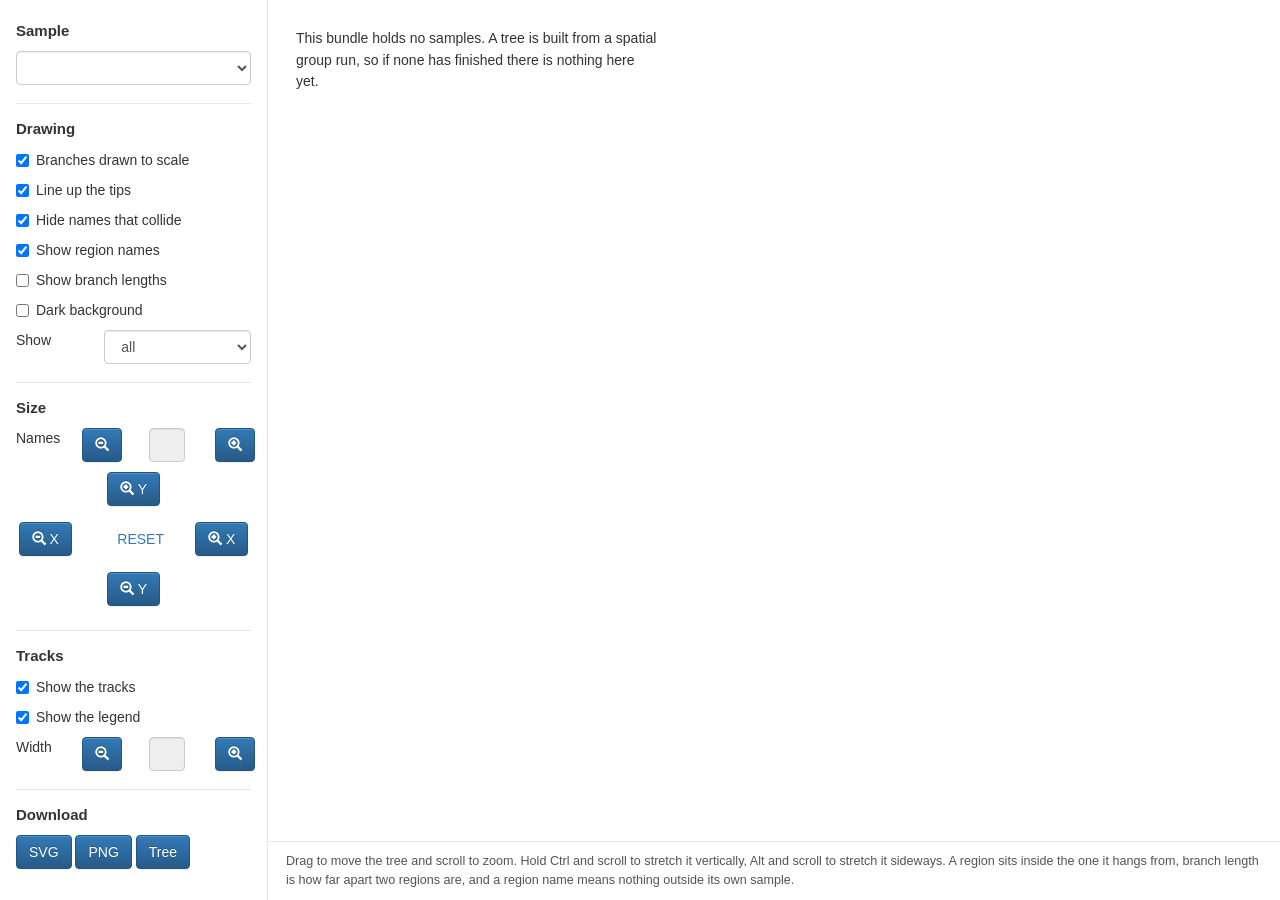
==== clients/webapp/web/tree/index.html @ 07969d35 "analysis-core: four partitions, catalog-driven capabilities, agentic web client" ====
<!DOCTYPE html>
<html lang="en">
<head>
    <meta content="text/html;charset=UTF-8" http-equiv="content-type">
    <meta name="viewport" content="width=device-width, initial-scale=1" />
    <title>Region Tree</title>

    <!--
      The page PhyD3 ships, with what it takes to run here and nothing else.

      Its own `dist/index.html` loads jQuery, Bootstrap and d3 from public
      content delivery networks and reports every visit to an analytics service.
      Neither is acceptable: a cluster is often on a closed network, where a
      viewer that fetches its own libraries over the internet does not open at
      all, and nobody looking at their own results should be reported to a third
      party for doing it. So the libraries sit in `libs/` and the analytics are
      gone.

      What it loads is different too. Theirs reads one file sitting beside it.
      This one asks which samples the bundle holds and reads the tree of
      whichever is chosen, which is what lets several runs be looked at as one
      study.

      Everything that draws a tree is PhyD3's, untouched, in `js/phyd3.min.js`.
      The controls below are its controls, bound by the element ids it looks for.
      Only the ones a Newick tree can drive are here: the rest of its panel reads
      annotations that only phyloXML carries, and a control that cannot do
      anything is worse than an absent one.
    -->

    <link rel="stylesheet" href="libs/bootstrap.min.css">
    <link rel="stylesheet" href="libs/bootstrap-theme.min.css">
    <link rel="stylesheet" href="css/phyd3.min.css" />
    <script src="libs/jquery.min.js"></script>
    <script src="libs/bootstrap.min.js"></script>
    <script src="libs/d3.v3.min.js"></script>
    <script src="js/phyd3.min.js"></script>

    <style>
        /* The tree is drawn in the typeface PhyD3 asks for by name, which it
           does not ship a copy of. Declared here rather than in its stylesheet,
           which stays as it came. */
        @font-face {
            font-family: "Open Sans";
            src: url("fonts/OpenSans.woff2") format("woff2"),
                 url("fonts/OpenSans.woff") format("woff");
            font-display: swap;
        }
        html, body { height: 100%; margin: 0; background: #ffffff; }
        .viewer { display: flex; height: 100%; }
        .controls {
            flex: 0 0 268px; overflow-y: auto; padding: 20px 16px 32px;
            border-right: 1px solid #e9e7e1;
        }
        .stage { flex: 1 1 auto; min-width: 0; display: flex; flex-direction: column; }
        #phyd3 { flex: 1 1 auto; min-width: 0; overflow: auto; }
        .hint {
            flex: 0 0 auto; margin: 0; padding: 10px 18px; font-size: 12.6px;
            line-height: 1.5; color: #57534e; border-top: 1px solid #e9e7e1;
        }
        .group { font-size: 15px; font-weight: 600; margin: 0 0 10px; }
        .group + .group, .divider + .group { margin-top: 0; }
        .divider { border-top: 1px solid #e9e7e1; margin: 18px 0 14px; }
        .trouble { padding: 28px; max-width: 42rem; line-height: 1.55; }
        #sample { margin-bottom: 4px; }
        .stack > .form-group { margin-bottom: 2px; }
        .btn-row { margin-top: 10px; }
        .btn-row .btn { margin-bottom: 6px; }
    </style>

    <script>
        // PhyD3's own options, set for what a region tree is rather than for
        // what a gene family is. Two of them matter and the rest are its
        // defaults: every region here is an inner node of the tree, so drawing
        // only the leaves would label almost nothing; and the distances the
        // spatial group run measured are worth seeing, so branches are drawn to
        // scale rather than evenly.
        var opts = {
            dynamicHide: true,
            height: 800,
            invertColors: false,
            lineupNodes: true,
            showDomains: false,
            showDomainNames: false,
            showDomainColors: false,
            showGraphs: true,
            showGraphLegend: true,
            showLength: false,
            showNodeNames: true,
            showNodesType: "all",
            showPhylogram: true,
            showTaxonomy: false,
            showFullTaxonomy: false,
            showSequences: false,
            showTaxonomyColors: false,
            backgroundColor: "#ffffff",
            foregroundColor: "#000000"
        };

        var showing = null;      // the parsed tree on screen
        var drawnAt = 0;         // the width it was drawn for
        var pending = null;
        var watcher = null;
        var waited = 0;

        // Set as text rather than as markup. A sample name reaches this from a
        // directory in the results store, and a name is not a thing this page
        // should ever be executing.
        function trouble(message) {
            showing = null;
            d3.select("#phyd3").text(null)
              .append("p").attr("class", "trouble").text(message);
        }

        function tips(node) {
            if (!node.branchset || !node.branchset.length) return 1;
            return node.branchset.reduce(function (n, c) { return n + tips(c); }, 0);
        }

        // PhyD3 measures the space it has once, while it builds, and never
        // again. So a frame revealed after its page has loaded gets a tree drawn
        // for no width at all, and a window that changes size keeps a tree drawn
        // for the old one. Neither is the viewer's problem to solve, so the page
        // waits until it has a width and draws again when that width changes.
        function draw() {
            if (!showing) return;
            var width = document.getElementById("phyd3").clientWidth;
            if (!width) {
                // Laid out at no width, which happens while whatever holds this
                // page is still being put on screen. Asking again shortly costs
                // nothing and is the only way to find out; giving up after a few
                // seconds is better than a loop nobody can see. A timer rather
                // than an animation frame, because a page that is not being
                // drawn yet is exactly the case where frames do not arrive.
                if (waited++ < 60) setTimeout(draw, 50);
                return;
            }
            waited = 0;
            // A hundred regions in a fixed eight hundred pixels is a smudge. The
            // picture grows with the tree instead and the stage scrolls, which
            // is the honest way round: the tree is the size it is.
            opts.height = Math.max(600, tips(showing) * 22);
            phyd3.phylogram.build("#phyd3", showing, opts);
            drawnAt = width;
        }

        // Watched two ways because neither covers the other. A window resize is
        // the person dragging the edge of their browser; an element resize is
        // the page around this one changing shape without the window moving,
        // which is what happens when a panel opens. The observer is held in a
        // variable rather than left anonymous so nothing can collect it.
        function watch() {
            window.addEventListener("resize", redraw);
            if (typeof ResizeObserver !== "undefined") {
                watcher = new ResizeObserver(redraw);
                watcher.observe(document.getElementById("phyd3"));
            }
        }

        function redraw() {
            var width = document.getElementById("phyd3").clientWidth;
            if (!showing || !width || width === drawnAt) return;
            clearTimeout(pending);
            pending = setTimeout(draw, 120);
        }

        // Which samples there are is a question about the bundle rather than
        // about the tree, and the server already answers it. Asked once, so a
        // study assembled out of several runs is one picture with a chooser
        // rather than several pages.
        function load() {
            watch();
            d3.select("#phyd3").text("Loading...");
            d3.json("samples", function (found) {
                var names = (found && found.samples) || [];
                if (!names.length) {
                    trouble("This bundle holds no samples. A tree is built from " +
                            "a spatial group run, so if none has finished there " +
                            "is nothing here yet.");
                    return;
                }
                var picker = d3.select("#sample");
                picker.selectAll("option").data(names).enter()
                      .append("option").attr("value", String).text(String);
                picker.on("change", function () { show(this.value); });
                show(names[0]);
            });
        }

        // phyloXML rather than Newick, because Newick has nowhere to put a
        // number that is not a branch length and everything beside the tree —
        // which nodes are spatial groups, what is expressed where — is exactly
        // that. Both parsers are in the bundle, so a plain Newick file still
        // opens if a bundle holds one.
        function show(name) {
            var base = "data/" + encodeURIComponent(name) + "/";
            var file = base + "tree.xml";
            d3.select("#linkTree").attr("href", file)
              .attr("download", name + ".xml");
            d3.select("#phyd3").text("Loading...");
            // d3 hands a one argument callback the document, or null when the
            // request failed. There is no error to inspect, so the message says
            // what is true either way.
            d3.xml(file, function (xml) {
                if (!xml) {
                    d3.text(base + "tree.nwk", function (text) {
                        if (!text) {
                            trouble("The tree for " + name + " could not be read. " +
                                    "If it was built on another machine it may " +
                                    "still be on its way here.");
                            return;
                        }
                        d3.select("#phyd3").text(null);
                        showing = phyd3.newick.parse(text);
                        draw();
                    });
                    return;
                }
                d3.select("#phyd3").text(null);
                showing = phyd3.phyloxml.parse(xml);
                draw();
            });
        }
    </script>
</head>
<body onload="load()">
  <div class="viewer">
    <div class="controls container-fluid">
        <p class="group">Sample</p>
        <select id="sample" class="form-control"></select>

        <div class="divider"></div>
        <p class="group">Drawing</p>
        <div class="stack">
            <div class="form-group"><div class="checkbox"><label>
                <input id="phylogram" type="checkbox" checked="checked"> Branches drawn to scale
            </label></div></div>
            <div class="form-group"><div class="checkbox"><label>
                <input id="lineupNodes" type="checkbox" checked="checked"> Line up the tips
            </label></div></div>
            <div class="form-group"><div class="checkbox"><label>
                <input id="dynamicHide" type="checkbox" checked="checked"> Hide names that collide
            </label></div></div>
            <div class="form-group"><div class="checkbox"><label>
                <input id="nodeNames" type="checkbox" checked="checked"> Show region names
            </label></div></div>
            <div class="form-group"><div class="checkbox"><label>
                <input id="lengthValues" type="checkbox"> Show branch lengths
            </label></div></div>
            <div class="form-group"><div class="checkbox"><label>
                <input id="invertColors" type="checkbox"> Dark background
            </label></div></div>
        </div>
        <div class="row">
            <div class="col-xs-4 middle-padding">Show</div>
            <div class="col-xs-8 no-padding">
                <select id="nodesType" class="form-control">
                    <option selected="selected">all</option>
                    <option>only leaf</option>
                    <option>only inner</option>
                </select>
            </div>
        </div>

        <div class="divider"></div>
        <p class="group">Size</p>
        <div class="row">
            <div class="col-xs-3 middle-padding">Names</div>
            <div class="col-xs-3 text-right no-padding">
                <button id="nodeHeightLower" class="btn btn-primary" title="Make them smaller"><span class="glyphicon glyphicon-zoom-out" aria-hidden="true"></span></button>
            </div>
            <div class="col-xs-3 text-center no-padding">
                <input type="text" id="nodeHeight" disabled="disabled" class="form-control text-center" />
            </div>
            <div class="col-xs-3 text-left no-padding">
                <button id="nodeHeightHigher" class="btn btn-primary" title="Make them bigger"><span class="glyphicon glyphicon-zoom-in" aria-hidden="true"></span></button>
            </div>
        </div>
        <div class="row btn-row">
            <div class="col-xs-4 col-xs-offset-4 text-center">
                <button id="zoominY" class="btn btn-primary" title="Zoom in along Y"><span class="glyphicon glyphicon-zoom-in" aria-hidden="true"></span> Y</button>
            </div>
        </div>
        <div class="row btn-row">
            <div class="col-xs-4 text-center no-padding">
                <button id="zoomoutX" class="btn btn-primary" title="Zoom out along X"><span class="glyphicon glyphicon-zoom-out" aria-hidden="true"></span> X</button>
            </div>
            <div class="col-xs-4 text-center no-padding">
                <button id="resetZoom" class="btn btn-link">RESET</button>
            </div>
            <div class="col-xs-4 text-center no-padding">
                <button id="zoominX" class="btn btn-primary" title="Zoom in along X"><span class="glyphicon glyphicon-zoom-in" aria-hidden="true"></span> X</button>
            </div>
        </div>
        <div class="row btn-row">
            <div class="col-xs-4 col-xs-offset-4 text-center">
                <button id="zoomoutY" class="btn btn-primary" title="Zoom out along Y"><span class="glyphicon glyphicon-zoom-out" aria-hidden="true"></span> Y</button>
            </div>
        </div>

        <div class="divider"></div>
        <p class="group">Tracks</p>
        <div class="stack">
            <div class="form-group"><div class="checkbox"><label>
                <input id="graphs" type="checkbox" checked="checked"> Show the tracks
            </label></div></div>
            <div class="form-group"><div class="checkbox"><label>
                <input id="graphLegend" type="checkbox" checked="checked"> Show the legend
            </label></div></div>
        </div>
        <div class="row">
            <div class="col-xs-3 middle-padding">Width</div>
            <div class="col-xs-3 text-right no-padding">
                <button id="graphWidthLower" class="btn btn-primary" title="Make them narrower"><span class="glyphicon glyphicon-zoom-out" aria-hidden="true"></span></button>
            </div>
            <div class="col-xs-3 text-center no-padding">
                <input type="text" id="graphWidth" disabled="disabled" class="form-control text-center" />
            </div>
            <div class="col-xs-3 text-left no-padding">
                <button id="graphWidthHigher" class="btn btn-primary" title="Make them wider"><span class="glyphicon glyphicon-zoom-in" aria-hidden="true"></span></button>
            </div>
        </div>

        <div class="divider"></div>
        <p class="group">Download</p>
        <div class="btn-row">
            <button class="btn btn-primary" id="linkSVG">SVG</button>
            <button class="btn btn-primary" id="linkPNG">PNG</button>
            <a href="#" class="btn btn-primary" id="linkTree" download>Tree</a>
        </div>
    </div>

    <div class="stage">
        <div id="phyd3"></div>
        <p class="hint">
            Drag to move the tree and scroll to zoom. Hold Ctrl and scroll to
            stretch it vertically, Alt and scroll to stretch it sideways.
            A region sits inside the one it hangs from, branch length is how far
            apart two regions are, and a region name means nothing outside its
            own sample.
        </p>
    </div>
  </div>
</body>
</html>
---- clients/webapp/web/tree/css/phyd3.min.css ----
div.dataTables_length select{width:75px;display:inline-block}div.dataTables_filter{text-align:right}div.dataTables_filter label,div.dataTables_length label{font-weight:400;white-space:nowrap;text-align:left}div.dataTables_filter input{margin-left:.5em;display:inline-block;width:auto}div.dataTables_info{padding-top:8px;white-space:nowrap}div.dataTables_paginate{margin:0;white-space:nowrap;text-align:right}div.dataTables_paginate ul.pagination{margin:2px 0;white-space:nowrap}@media screen and (max-width:767px){div.dataTables_filter,div.dataTables_info,div.dataTables_length,div.dataTables_paginate,div.dataTables_wrapper>div.row>div{text-align:center}div.DTTT{margin-bottom:.5em}}table.dataTable td,table.dataTable th{-webkit-box-sizing:content-box;-moz-box-sizing:content-box;box-sizing:content-box}table.dataTable{clear:both;margin-top:6px!important;margin-bottom:6px!important;max-width:none!important}table.dataTable thead .sorting,table.dataTable thead .sorting_asc,table.dataTable thead .sorting_asc_disabled,table.dataTable thead .sorting_desc,table.dataTable thead .sorting_desc_disabled{cursor:pointer;position:relative}table.dataTable thead .sorting:after,table.dataTable thead .sorting_asc:after,table.dataTable thead .sorting_desc:after{position:absolute;top:8px;right:8px;display:block;font-family:'Glyphicons Halflings'}table.dataTable thead .sorting_asc:after,table.dataTable thead .sorting_desc:after{opacity:.5}table.dataTable thead .sorting:after{opacity:.2;content:"\e150"}table.dataTable thead .sorting_asc:after{content:"\e155"}table.dataTable thead .sorting_desc:after{content:"\e156"}div.DTFC_LeftBodyWrapper table.dataTable thead .sorting:after,div.DTFC_LeftBodyWrapper table.dataTable thead .sorting_asc:after,div.DTFC_LeftBodyWrapper table.dataTable thead .sorting_desc:after,div.DTFC_RightBodyWrapper table.dataTable thead .sorting:after,div.DTFC_RightBodyWrapper table.dataTable thead .sorting_asc:after,div.DTFC_RightBodyWrapper table.dataTable thead .sorting_desc:after,div.dataTables_scrollBody table.dataTable thead .sorting:after,div.dataTables_scrollBody table.dataTable thead .sorting_asc:after,div.dataTables_scrollBody table.dataTable thead .sorting_desc:after{display:none}table.dataTable thead .sorting_asc_disabled:after,table.dataTable thead .sorting_desc_disabled:after{color:#eee}table.dataTable thead>tr>th{padding-right:30px}table.dataTable th:active{outline:none}table.dataTable.table-condensed thead>tr>th{padding-right:20px}table.dataTable.table-condensed thead .sorting:after,table.dataTable.table-condensed thead .sorting_asc:after,table.dataTable.table-condensed thead .sorting_desc:after{top:6px;right:6px}div.dataTables_scrollHead table{margin-bottom:0!important;border-bottom-left-radius:0;border-bottom-right-radius:0}div.DTFC_LeftHeadWrapper table thead tr:last-child td:first-child,div.DTFC_LeftHeadWrapper table thead tr:last-child th:first-child,div.DTFC_RightHeadWrapper table thead tr:last-child td:first-child,div.DTFC_RightHeadWrapper table thead tr:last-child th:first-child,div.dataTables_scrollHead table thead tr:last-child td:first-child,div.dataTables_scrollHead table thead tr:last-child th:first-child{border-bottom-left-radius:0!important;border-bottom-right-radius:0!important}div.dataTables_scrollBody table{border-top:none;margin-top:0!important;margin-bottom:0!important}div.DTFC_LeftBodyWrapper tbody tr:first-child td,div.DTFC_LeftBodyWrapper tbody tr:first-child th,div.DTFC_RightBodyWrapper tbody tr:first-child td,div.DTFC_RightBodyWrapper tbody tr:first-child th,div.dataTables_scrollBody tbody tr:first-child td,div.dataTables_scrollBody tbody tr:first-child th{border-top:none}div.dataTables_scrollFoot table{margin-top:0!important;border-top:none}table.table-bordered.dataTable{border-collapse:separate!important}table.table-bordered thead td,table.table-bordered thead th{border-left-width:0;border-top-width:0}table.table-bordered tbody td,table.table-bordered tbody th,table.table-bordered tfoot td,table.table-bordered tfoot th{border-left-width:0;border-bottom-width:0}table.table-bordered td:last-child,table.table-bordered th:last-child{border-right-width:0}div.dataTables_scrollHead table.table-bordered{border-bottom-width:0}.table.dataTable tbody tr.active td,.table.dataTable tbody tr.active th{background-color:#08c;color:#fff}.table.dataTable tbody tr.active:hover td,.table.dataTable tbody tr.active:hover th{background-color:#0075b0!important}.table.dataTable tbody tr.active td>a,.table.dataTable tbody tr.active th>a{color:#fff}.table-striped.dataTable tbody tr.active:nth-child(odd) td,.table-striped.dataTable tbody tr.active:nth-child(odd) th{background-color:#017ebc}table.DTTT_selectable tbody tr{cursor:pointer}div.DTTT .btn:hover{text-decoration:none!important}ul.DTTT_dropdown.dropdown-menu{z-index:2003}ul.DTTT_dropdown.dropdown-menu a{color:#333!important}ul.DTTT_dropdown.dropdown-menu li{position:relative}ul.DTTT_dropdown.dropdown-menu li:hover a{background-color:#08c;color:#fff!important}div.DTTT_collection_background{z-index:2002}div.DTTT_print_info,div.dataTables_processing{top:50%;left:50%;text-align:center;background-color:#fff}div.DTTT_print_info{color:#333;padding:10px 30px;opacity:.95;border:1px solid rgba(0,0,0,.2);border-radius:6px;-webkit-box-shadow:0 3px 7px rgba(0,0,0,.5);box-shadow:0 3px 7px rgba(0,0,0,.5);position:fixed;width:400px;height:150px;margin-left:-200px;margin-top:-75px}div.DTTT_print_info h6{font-weight:400;font-size:28px;line-height:28px;margin:1em}div.DTTT_print_info p{font-size:14px;line-height:20px}div.dataTables_processing{position:absolute;width:100%;height:60px;margin-left:-50%;margin-top:-25px;padding-top:20px;padding-bottom:20px;font-size:1.2em;background:-webkit-gradient(linear,left top,right top,color-stop(0%,rgba(255,255,255,0)),color-stop(25%,rgba(255,255,255,.9)),color-stop(75%,rgba(255,255,255,.9)),color-stop(100%,rgba(255,255,255,0)));background:-webkit-linear-gradient(left,rgba(255,255,255,0) 0%,rgba(255,255,255,.9) 25%,rgba(255,255,255,.9) 75%,rgba(255,255,255,0) 100%);background:-moz-linear-gradient(left,rgba(255,255,255,0) 0%,rgba(255,255,255,.9) 25%,rgba(255,255,255,.9) 75%,rgba(255,255,255,0) 100%);background:-ms-linear-gradient(left,rgba(255,255,255,0) 0%,rgba(255,255,255,.9) 25%,rgba(255,255,255,.9) 75%,rgba(255,255,255,0) 100%);background:-o-linear-gradient(left,rgba(255,255,255,0) 0%,rgba(255,255,255,.9) 25%,rgba(255,255,255,.9) 75%,rgba(255,255,255,0) 100%);background:linear-gradient(to right,rgba(255,255,255,0) 0%,rgba(255,255,255,.9) 25%,rgba(255,255,255,.9) 75%,rgba(255,255,255,0) 100%)}div.DTFC_LeftHeadWrapper table{background-color:#fff}div.DTFC_LeftFootWrapper table{background-color:#fff;margin-bottom:0}div.DTFC_RightHeadWrapper table{background-color:#fff}div.DTFC_RightFootWrapper table,table.DTFC_Cloned tr.even{background-color:#fff;margin-bottom:0}div.DTFC_LeftHeadWrapper table,div.DTFC_RightHeadWrapper table{border-bottom:none!important;margin-bottom:0!important;border-top-right-radius:0!important;border-bottom-left-radius:0!important;border-bottom-right-radius:0!important}div.DTFC_LeftBodyWrapper table,div.DTFC_RightBodyWrapper table{border-top:none;margin:0!important}div.DTFC_LeftFootWrapper table,div.DTFC_RightFootWrapper table{border-top:none;margin-top:0!important}div.FixedHeader_Cloned table{margin:0!important}.phyd3-controls{font-size:12px}.phyd3-controls hr{margin-top:5px;margin-bottom:5px}.phyd3-controls .checkbox label{min-height:10px;font-size:12px}.phyd3-controls .checkbox,.phyd3-controls .form-group{margin-bottom:0;margin-top:0}.phyd3-controls .form-group label{color:#1b2944!important}.phyd3-controls .form-group label:hover{color:#ff681e!important}.phyd3-controls .hover-visible:hover{opacity:.5}.phyd3-controls .btn{padding:0 15px}.phyd3-controls .popup{padding:10px;border-radius:5px;border:2px solid gray;text-align:left;width:400px;z-index:1000}.phyd3-controls .panel-title{font-size:12px}.phyd3-controls .panel-body .table,.phyd3-controls .panel-group{margin-bottom:0}.phyd3-controls .form-control{font-size:12px;padding:0 10px;height:25px}.phyd3-controls .left-dropdown{padding-right:0}.phyd3-controls .right-dropdown{padding-left:0}.phyd3-controls .no-padding{padding:0 5px}.phyd3-controls .middle-padding{padding-top:3px}
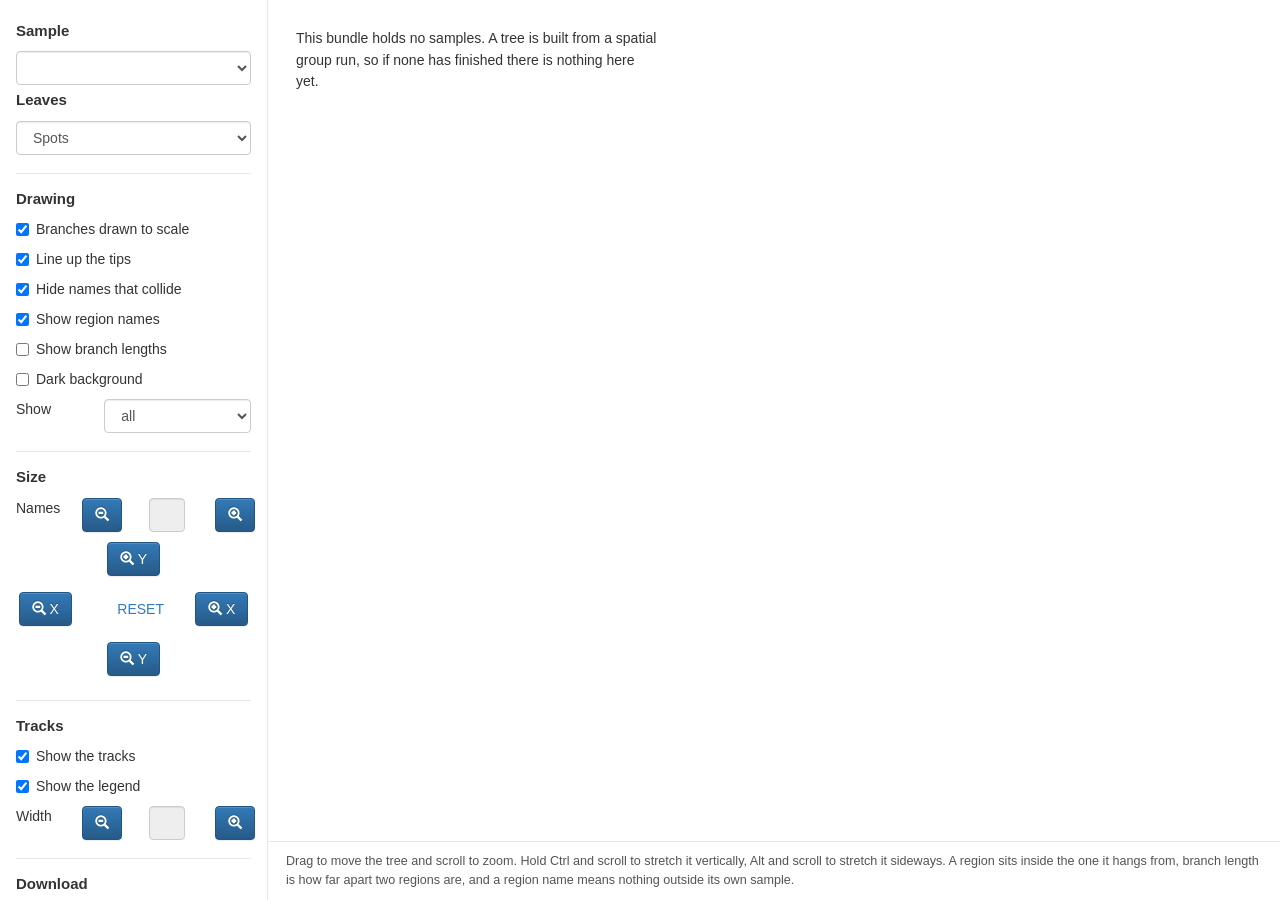
==== commit d40a032e: "version grid with per-chat selection, versioned study references, run re-use, contract drift guard, " ====
--- a/clients/webapp/web/tree/index.html
+++ b/clients/webapp/web/tree/index.html
@@ -183,6 +183,12 @@
                 picker.selectAll("option").data(names).enter()
                       .append("option").attr("value", String).text(String);
                 picker.on("change", function () { show(this.value); });
+                // Which tree, kept across a change of sample: someone comparing
+                // regions between samples is still comparing regions.
+                d3.select("#leaves").on("change", function () {
+                    view = this.value;
+                    show(d3.select("#sample").property("value"));
+                });
                 show(names[0]);
             });
         }
@@ -192,17 +198,36 @@
         // which nodes are spatial groups, what is expressed where — is exactly
         // that. Both parsers are in the bundle, so a plain Newick file still
         // opens if a bundle holds one.
+        // Which tree is on screen: one leaf per spot, or one leaf per spatial
+        // group. Two files built by the same run, so switching is a fetch and
+        // not a job on a cluster.
+        var view = "spots";
+        var FILE = { spots: "tree.xml", regions: "tree-regions.xml" };
+
         function show(name) {
             var base = "data/" + encodeURIComponent(name) + "/";
-            var file = base + "tree.xml";
+            var file = base + FILE[view];
             d3.select("#linkTree").attr("href", file)
-              .attr("download", name + ".xml");
+              .attr("download", name + (view === "regions" ? "-regions" : "") + ".xml");
             d3.select("#phyd3").text("Loading...");
             // d3 hands a one argument callback the document, or null when the
             // request failed. There is no error to inspect, so the message says
             // what is true either way.
             d3.xml(file, function (xml) {
                 if (!xml) {
+                    // A bundle built before there were two trees has only the
+                    // one. Said in those terms and put back to the tree that is
+                    // there, rather than leaving an empty page under a control
+                    // that looks like it worked.
+                    if (view === "regions") {
+                        view = "spots";
+                        d3.select("#leaves").property("value", "spots");
+                        trouble("This bundle was built before the regions view " +
+                                "existed, so it holds the tree of spots only. " +
+                                "Build it again to get both.");
+                        setTimeout(function () { show(name); }, 1600);
+                        return;
+                    }
                     d3.text(base + "tree.nwk", function (text) {
                         if (!text) {
                             trouble("The tree for " + name + " could not be read. " +
@@ -229,6 +254,13 @@
         <p class="group">Sample</p>
         <select id="sample" class="form-control"></select>
 
+        <p class="group">Leaves</p>
+        <select id="leaves" class="form-control"
+                title="One leaf per spot, or one leaf per spatial group. The regions tree keeps the run's distances, with everything between the groups lifted away.">
+            <option value="spots" selected="selected">Spots</option>
+            <option value="regions">Spatial groups</option>
+        </select>
+
         <div class="divider"></div>
         <p class="group">Drawing</p>
         <div class="stack">
